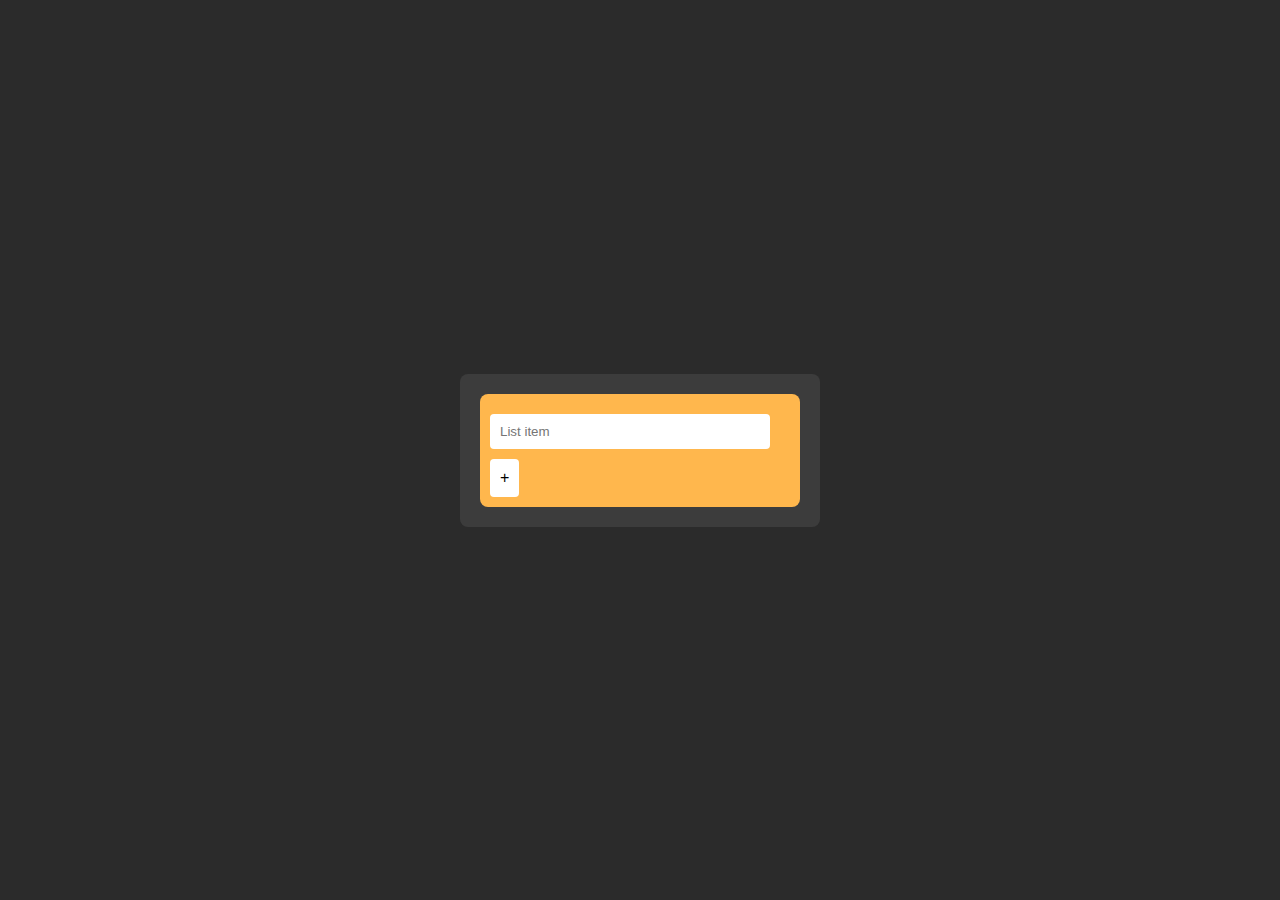
==== lista/index.html @ d2a70e03 "teste" ====
<!DOCTYPE html>
<html lang="en">
<head>
    <meta charset="UTF-8">
    <meta name="viewport" content="width=device-width, initial-scale=1.0">
    <title>Google Keep To-Do List</title>
    <link rel="stylesheet" href="styles.css">
</head>
<body>
    <div class="container">
        <div class="todo-list">
            <ul id="list">
                <!-- List items will be added here dynamically -->
            </ul>
            <input type="text" id="new-item" placeholder="List item">
            <button onclick="addItem()">+</button>
        </div>
    </div>
    <script src="scripts.js"></script>
</body>
</html>
---- lista/styles.css ----
body {
    font-family: Arial, sans-serif;
    background-color: #2b2b2b;
    color: #ffffff;
    display: flex;
    justify-content: center;
    align-items: center;
    height: 100vh;
    margin: 0;
}

.container {
    display: flex;
    justify-content: center;
    align-items: center;
    background-color: #3c3c3c;
    padding: 20px;
    border-radius: 8px;
}

.todo-list {
    background-color: #ffb74d;
    padding: 10px;
    border-radius: 8px;
    width: 300px;
}

.todo-list ul {
    list-style: none;
    padding: 0;
    margin: 0;
}

.todo-list li {
    display: flex;
    align-items: center;
    margin-bottom: 10px;
}

.todo-list li input[type="marcador"] {
    margin-right: 10px;
}

#new-item {
    width: calc(100% - 40px);
    padding: 10px;
    border: none;
    border-radius: 4px;
    margin-top: 10px;
}

button {
    padding: 10px;
    border: none;
    border-radius: 4px;
    background-color: #ffffff;
    color: #000000;
    font-size: 16px;
    cursor: pointer;
    margin-top: 10px;
}
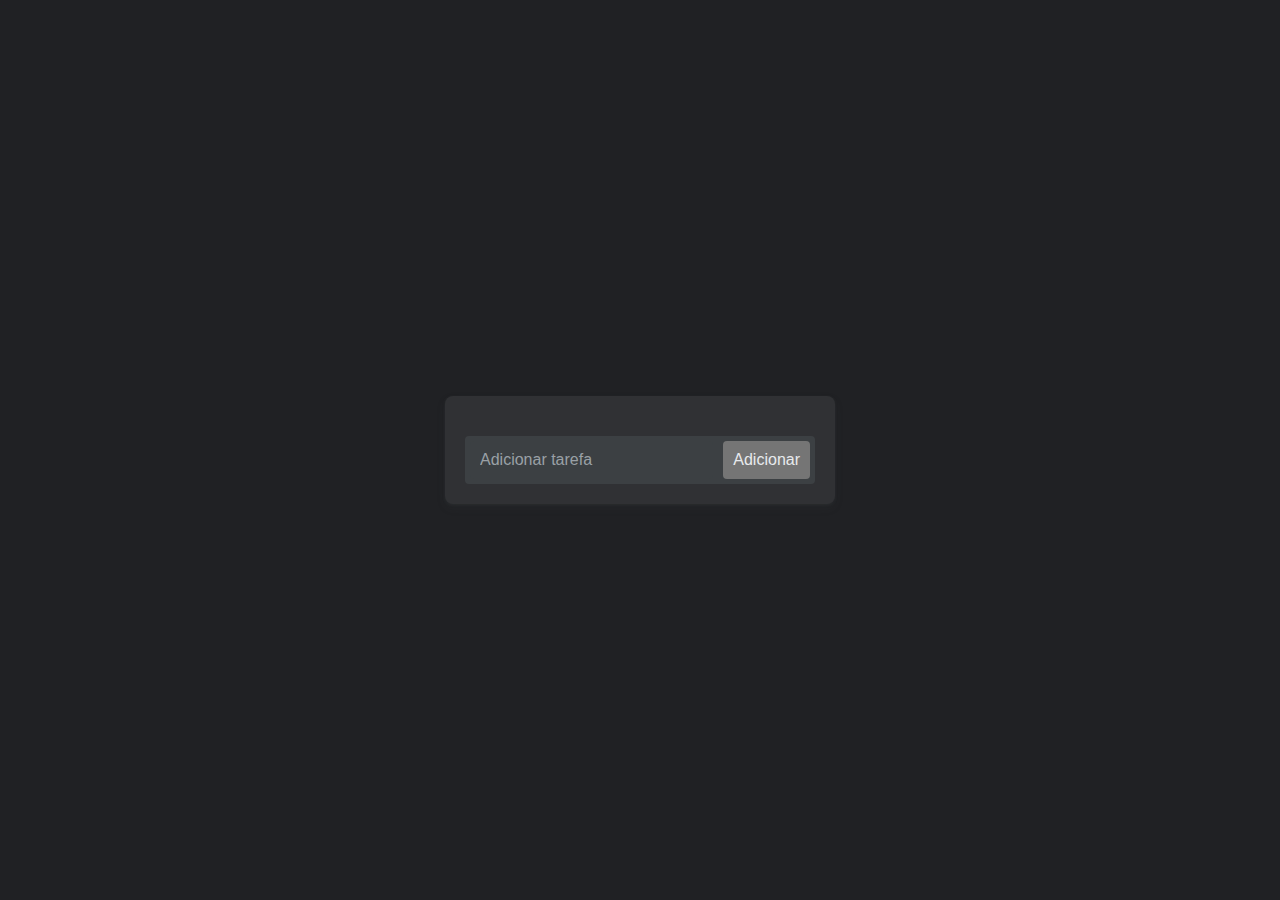
==== commit a82c6ee3: "finalizado" ====
--- a/lista/index.html
+++ b/lista/index.html
@@ -12,8 +12,10 @@
             <ul id="list">
                 <!-- List items will be added here dynamically -->
             </ul>
-            <input type="text" id="new-item" placeholder="List item">
-            <button onclick="addItem()">+</button>
+            <div class="input-container">
+                <input type="text" id="new-item" placeholder="Adicionar tarefa">
+                <button onclick="addItem()">Adicionar</button>
+            </div>
         </div>
     </div>
     <script src="scripts.js"></script>
--- a/lista/styles.css
+++ b/lista/styles.css
@@ -1,7 +1,7 @@
 body {
     font-family: Arial, sans-serif;
-    background-color: #2b2b2b;
-    color: #ffffff;
+    background-color: #202124;
+    color: #E8EAED;
     display: flex;
     justify-content: center;
     align-items: center;
@@ -10,52 +10,85 @@
 }
 
 .container {
-    display: flex;
-    justify-content: center;
-    align-items: center;
-    background-color: #3c3c3c;
+    background-color: #303134;
     padding: 20px;
     border-radius: 8px;
+    box-shadow: 0 1px 3px rgba(60, 64, 67, 0.3), 0 4px 8px rgba(60, 64, 67, 0.15);
+    width: 350px;
 }
 
 .todo-list {
-    background-color: #ffb74d;
-    padding: 10px;
-    border-radius: 8px;
-    width: 300px;
+    margin-top: 20px;
 }
 
-.todo-list ul {
+ul {
     list-style: none;
     padding: 0;
     margin: 0;
 }
 
-.todo-list li {
+li {
     display: flex;
     align-items: center;
-    margin-bottom: 10px;
+    justify-content: space-between;
+    padding: 10px;
+    margin: 5px 0;
+    background-color: #3C4043;
+    border-radius: 4px;
 }
 
-.todo-list li input[type="marcador"] {
-    margin-right: 10px;
+li span {
+    flex-grow: 1;
 }
 
-#new-item {
-    width: calc(100% - 40px);
+.input-container {
+    display: flex;
+    align-items: center;
+    margin-top: 10px;
+    background-color: #3C4043;
+    border-radius: 4px;
+    padding: 5px;
+}
+
+input[type="text"] {
+    width: calc(100% - 100px);
     padding: 10px;
     border: none;
     border-radius: 4px;
-    margin-top: 10px;
+    background-color: #3C4043;
+    color: #E8EAED;
+    font-size: 16px;
+}
+
+input[type="text"]::placeholder {
+    color: #9AA0A6;
 }
 
 button {
     padding: 10px;
+    background-color: #757575;
+    color: #E8EAED;
     border: none;
     border-radius: 4px;
-    background-color: #ffffff;
-    color: #000000;
+    cursor: pointer;
     font-size: 16px;
+    margin-left: 10px;
+}
+
+button:hover {
+    background-color: #222222;
+}
+
+.remove-btn {
+    background-color: #757575;
+    color: white;
+    border: none;
+    border-radius: 4px;
     cursor: pointer;
-    margin-top: 10px;
+    margin-left: 10px;
+    padding: 5px 10px;
 }
+
+.remove-btn:hover {
+    background-color: #222222;
+}
